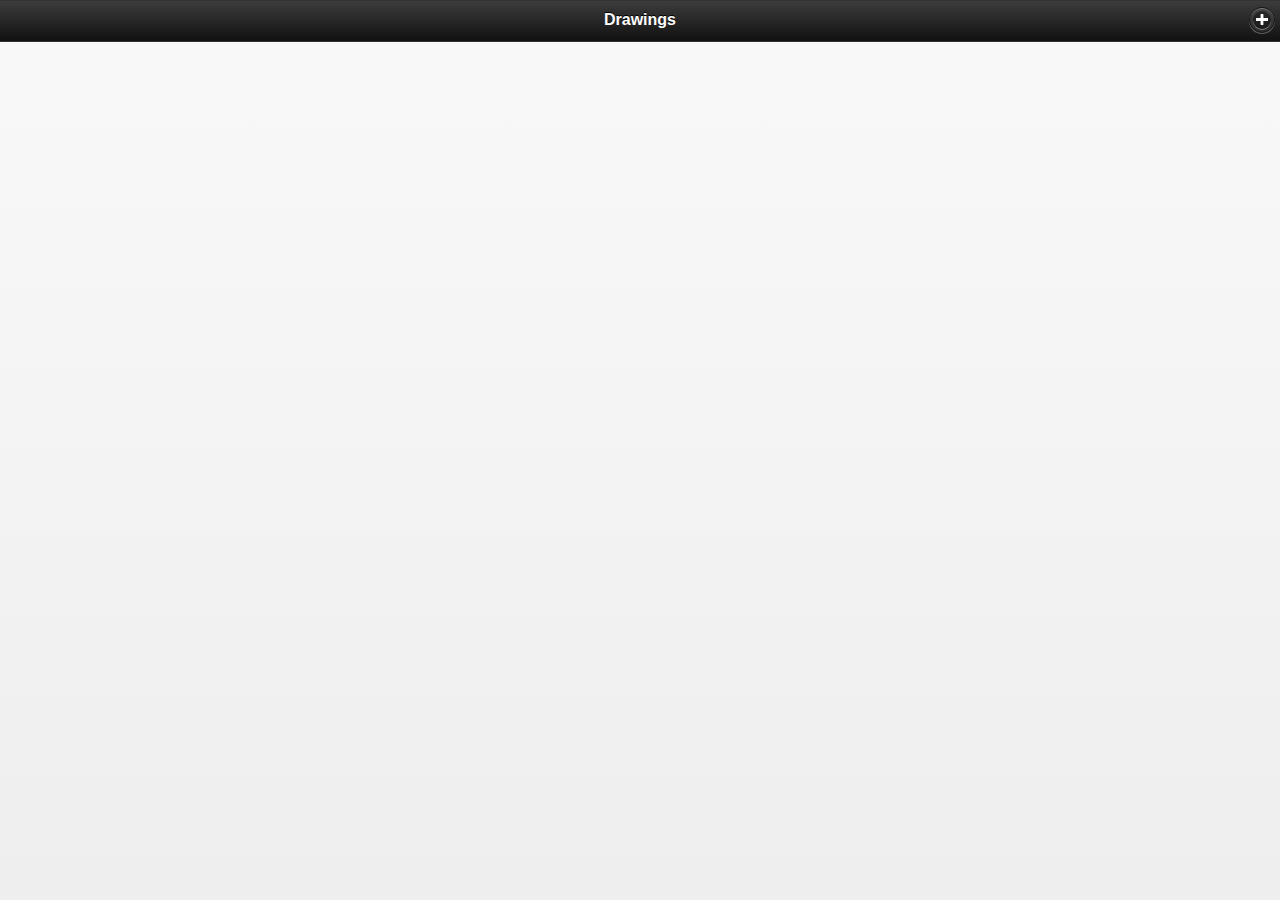
==== index.html @ 6bdad468 "link zum erstellen von neuer zeichnung erstellt und id umbenannt" ====
<!doctype html>
<html>
	<head>
		<meta charset="utf-8">
		<meta name="viewport" content="width=device-width, initial-scale=1">
		<meta name="apple-mobile-web-app-capable" content="yes" />
		<meta name="apple-mobile-web-app-status-bar-style" content="black" />

		<title>335 App</title>

		<link rel="stylesheet" href="css/jquery.mobile-1.3.1.css" />
		<link rel="stylesheet" href="css/jquery.mobile.structure-1.3.1.css" />
		<link rel="stylesheet" href="css/jquery.mobile.theme-1.3.1.css" />

	</head>
	<body>
		<div data-role="page">
			<header data-role="header">
				<h1>Drawings</h1>
				<a href="#create-drawing" data-role="button" data-icon="plus" data-iconpos="notext" class="ui-btn-right"></a>
			</header>
			<ul id="drawing-item-list" data-role="listview">
				<li></li>
			</ul>
		</div>
		<div id= "create-drawing" data-role="page">
				<h1>New Drawing</h1>
				<input type="submit" name="backToList" value="zurück" id ="backToList"/>
				<input type="submit" name="saveDrawing" value="Speichern" onclick="save()" id="saveDrawing">
				
			
				<canvas id= "canvas">
					<p>Hier sollte eigentlich eine Leinwand sein.</p>
				</canvas>
				
			
		</div>

		<script type="text/javascript" src="js/lib/underscore_1.4.4.js"></script>
		<script type="text/javascript" src="js/lib/jquery-1.10.1.js"></script>
		<script type="text/javascript" src="js/lib/mobile/jquery.mobile-1.3.1.js"></script>
		<script type="text/javascript" src="js/Model.js"></script>
		<script type="text/javascript" src="js/View.js"></script>
		<script type="text/javascript" src="js/Controller.js"></script>
		<script type="text/javascript" src="js/Utils.js"></script>
		<script type="text/javascript" src="js/DB.js"></script>
		<script type="text/javascript" src="js/Main.js"></script>
	</body>
</html>
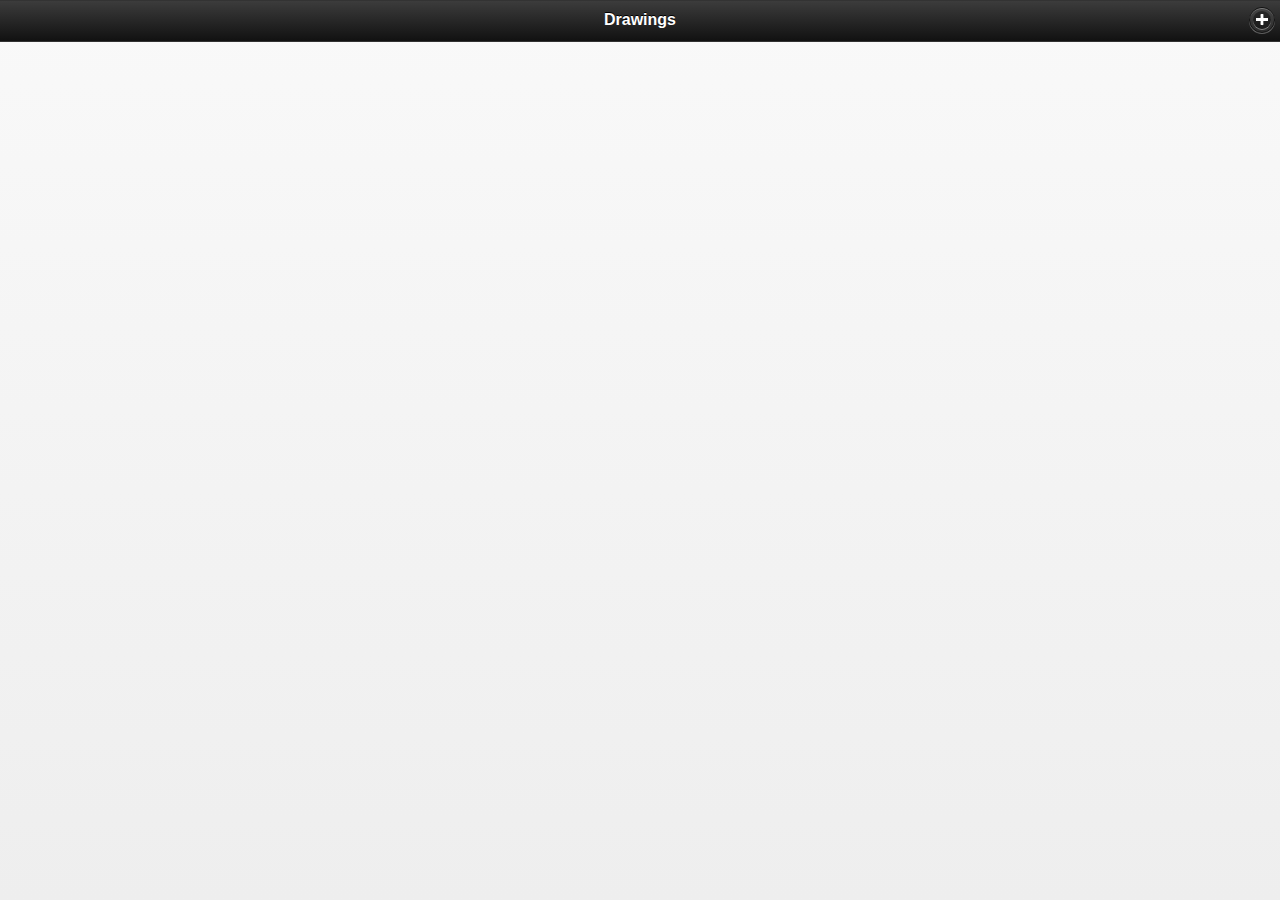
==== commit 1f7c8104: "create sachen Controller.js verschoben und ein test filling hinzugefügt, das zeichnen funzt aber nic" ====
--- a/index.html
+++ b/index.html
@@ -11,10 +11,11 @@
 		<link rel="stylesheet" href="css/jquery.mobile-1.3.1.css" />
 		<link rel="stylesheet" href="css/jquery.mobile.structure-1.3.1.css" />
 		<link rel="stylesheet" href="css/jquery.mobile.theme-1.3.1.css" />
+		<link rel="stylesheet" href="css/DrawingApp.css" />
 
 	</head>
 	<body>
-		<div data-role="page">
+		<div id="home" data-role="page">
 			<header data-role="header">
 				<h1>Drawings</h1>
 				<a href="#create-drawing" data-role="button" data-icon="plus" data-iconpos="notext" class="ui-btn-right"></a>
@@ -23,17 +24,36 @@
 				<li></li>
 			</ul>
 		</div>
+
 		<div id= "create-drawing" data-role="page">
+			<header data-role="header">
 				<h1>New Drawing</h1>
-				<input type="submit" name="backToList" value="zurück" id ="backToList"/>
-				<input type="submit" name="saveDrawing" value="Speichern" onclick="save()" id="saveDrawing">
-				
-			
-				<canvas id= "canvas">
-					<p>Hier sollte eigentlich eine Leinwand sein.</p>
-				</canvas>
-				
-			
+			</header>
+			<input type="submit" name="backToList" value="zurück" class ="back"/>
+			<input type="submit" name="saveDrawing" value="Speichern" onclick="save()" id="saveDrawing">
+
+			<canvas id= "canvas">
+				<p>
+					Hier sollte eigentlich eine Leinwand sein.
+				</p>
+			</canvas>
+		</div>
+
+		<div id="display" data-role="page">
+			<header data-role="header">
+				<h1 id="title"></h1>
+				<div data-role="controlgroup" data-type="horizontal" class="ui-btn-right">
+					<div data-icon="delete" data-role="button" data-shadow="false" data-iconpos="left" id="delete">
+						Delete
+					</div>
+				</div>
+				<div data-role="controlgroup" data-type="horizontal" class="ui-btn-left">
+					<a href="#home" data-icon="home" data-role="button" data-shadow="false" data-iconpos="notext"></a>
+				</div>
+			</header>
+			<div id="content" data-role="content">
+				<img id="image" src="" alt="" />
+			</div>
 		</div>
 
 		<script type="text/javascript" src="js/lib/underscore_1.4.4.js"></script>
--- a/css/DrawingApp.css
+++ b/css/DrawingApp.css
@@ -0,0 +1,26 @@
+#backToList{
+	float: left;
+}
+
+#saveDrawing{
+	float: right;
+}
+
+#canvas{
+	border-style: solid;
+	border-width: 1px;
+	
+}
+
+@media all and (max-device-width = 640px) {
+	#canvas{
+		width: 500px;
+		height: 500px;
+}
+
+@media all and (min-device-width = 641px){
+	#canvas{
+		heigth: 800px;
+		width: 640px;
+	}
+}
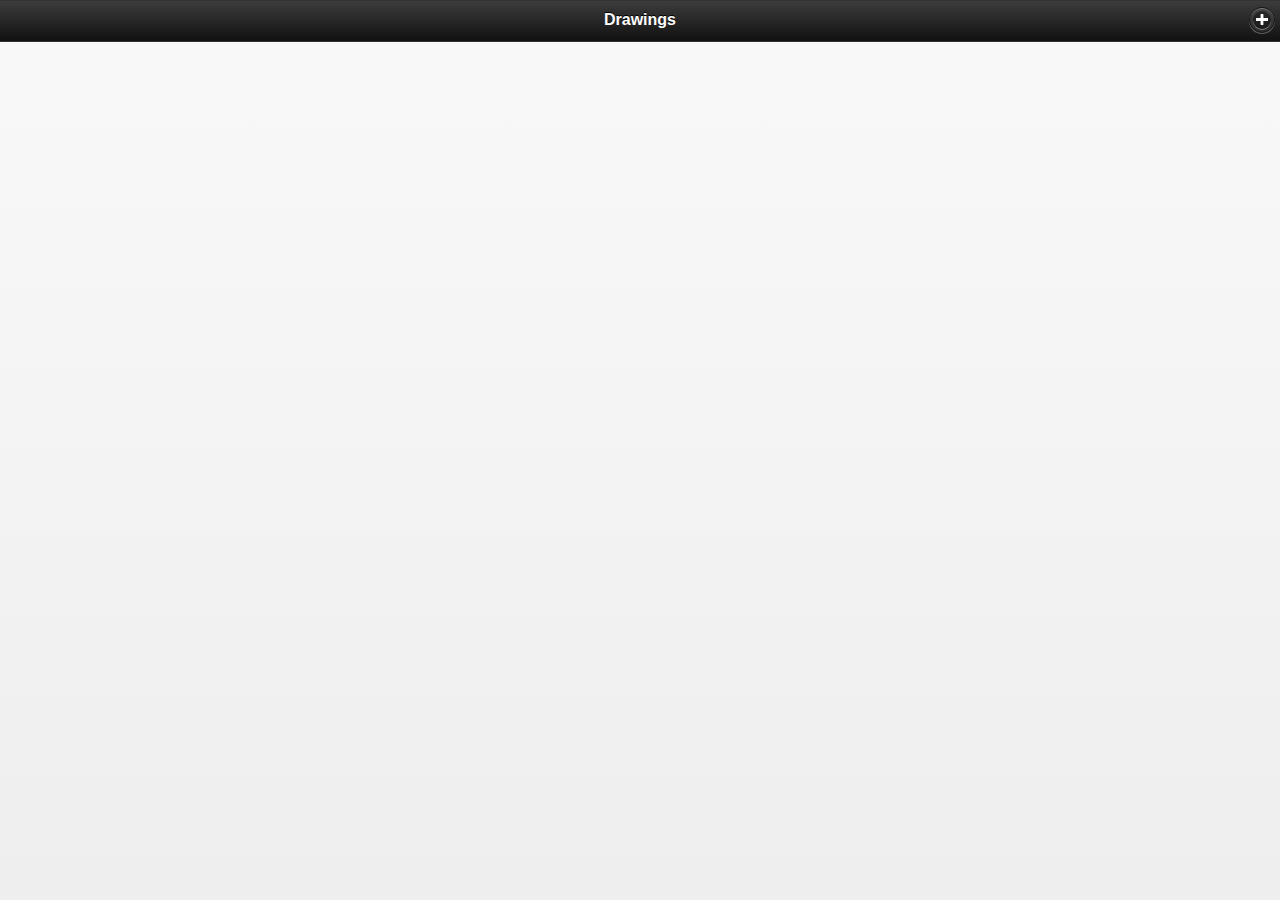
==== commit d63d43f5: "zeichnungen können jetzt gespeichert werden" ====
--- a/index.html
+++ b/index.html
@@ -27,10 +27,10 @@
 
 		<div id= "create-drawing" data-role="page">
 			<header data-role="header">
+				<a href="#home" data-role="button" data-icon="home" data-iconpos="notext"></a>
+				<div id="save-drawing" data-role="button" data-icon="check" data-iconpos="notext" class="ui-btn-right"></div>
 				<h1>New Drawing</h1>
 			</header>
-			<input type="submit" name="backToList" value="zurück" class ="back"/>
-			<input type="submit" name="saveDrawing" value="Speichern" onclick="save()" id="saveDrawing">
 
 			<canvas id= "canvas">
 				<p>
